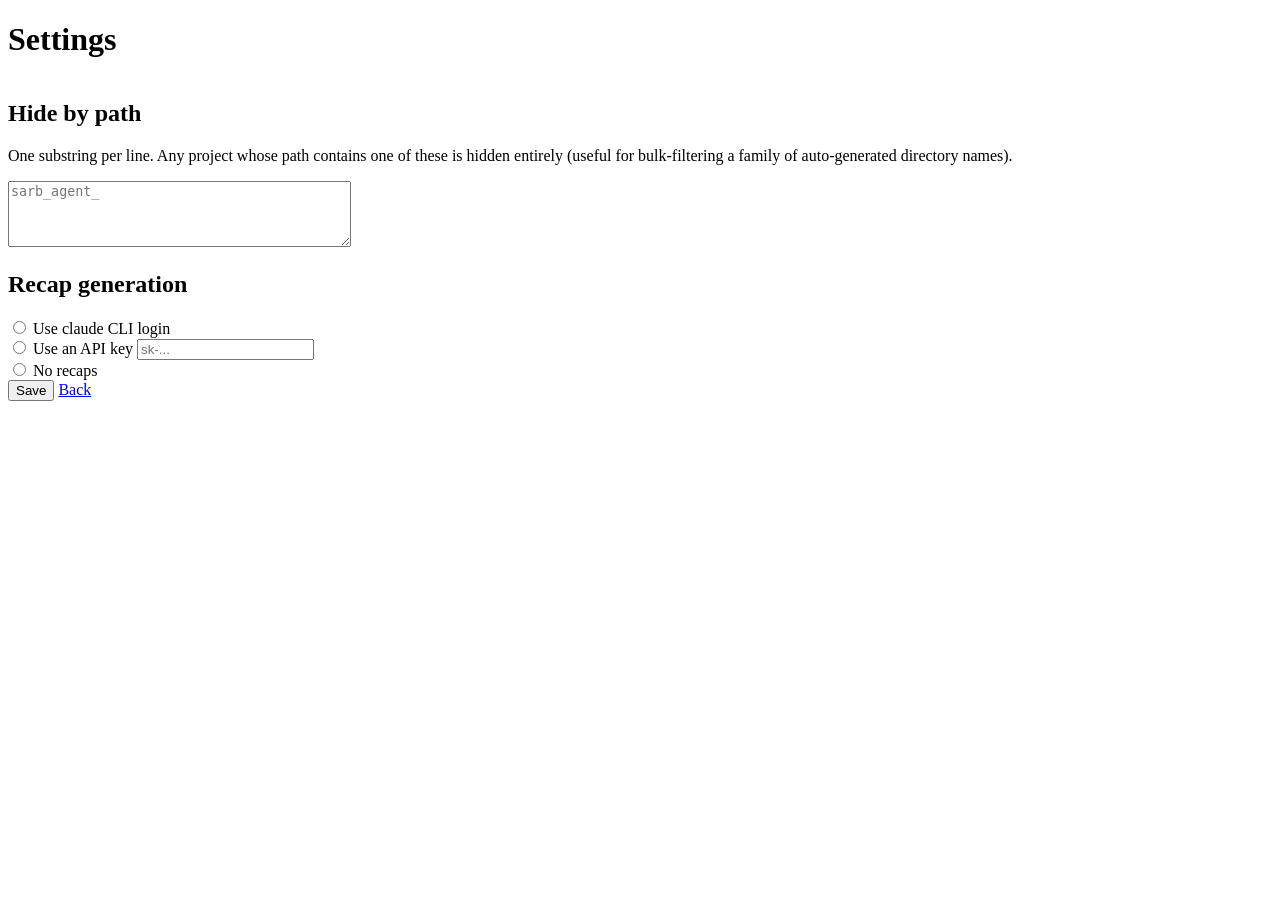
==== reconvene/web/static/settings.html @ 6cc325a1 "feat: add hidden_path_substrings config for bulk-filtering by path Some noise (e.g. a family of auto" ====
<!DOCTYPE html>
<html lang="en">
<head>
  <meta charset="utf-8">
  <title>Reconvene — Settings</title>
  <link rel="stylesheet" href="/style.css">
</head>
<body>
  <h1>Settings</h1>
  <table id="projects"></table>
  <h2>Hide by path</h2>
  <p>One substring per line. Any project whose path contains one of these is hidden entirely
     (useful for bulk-filtering a family of auto-generated directory names).</p>
  <textarea id="hiddenPathSubstrings" rows="4" cols="40" placeholder="sarb_agent_"></textarea>
  <h2>Recap generation</h2>
  <label><input type="radio" name="auth" value="claude_cli"> Use claude CLI login</label><br>
  <label><input type="radio" name="auth" value="api_key"> Use an API key</label>
  <input type="text" id="apiKey" placeholder="sk-..."><br>
  <label><input type="radio" name="auth" value="none"> No recaps</label><br>
  <button id="save">Save</button>
  <a href="/">Back</a>
  <script src="/settings.js"></script>
</body>
</html>
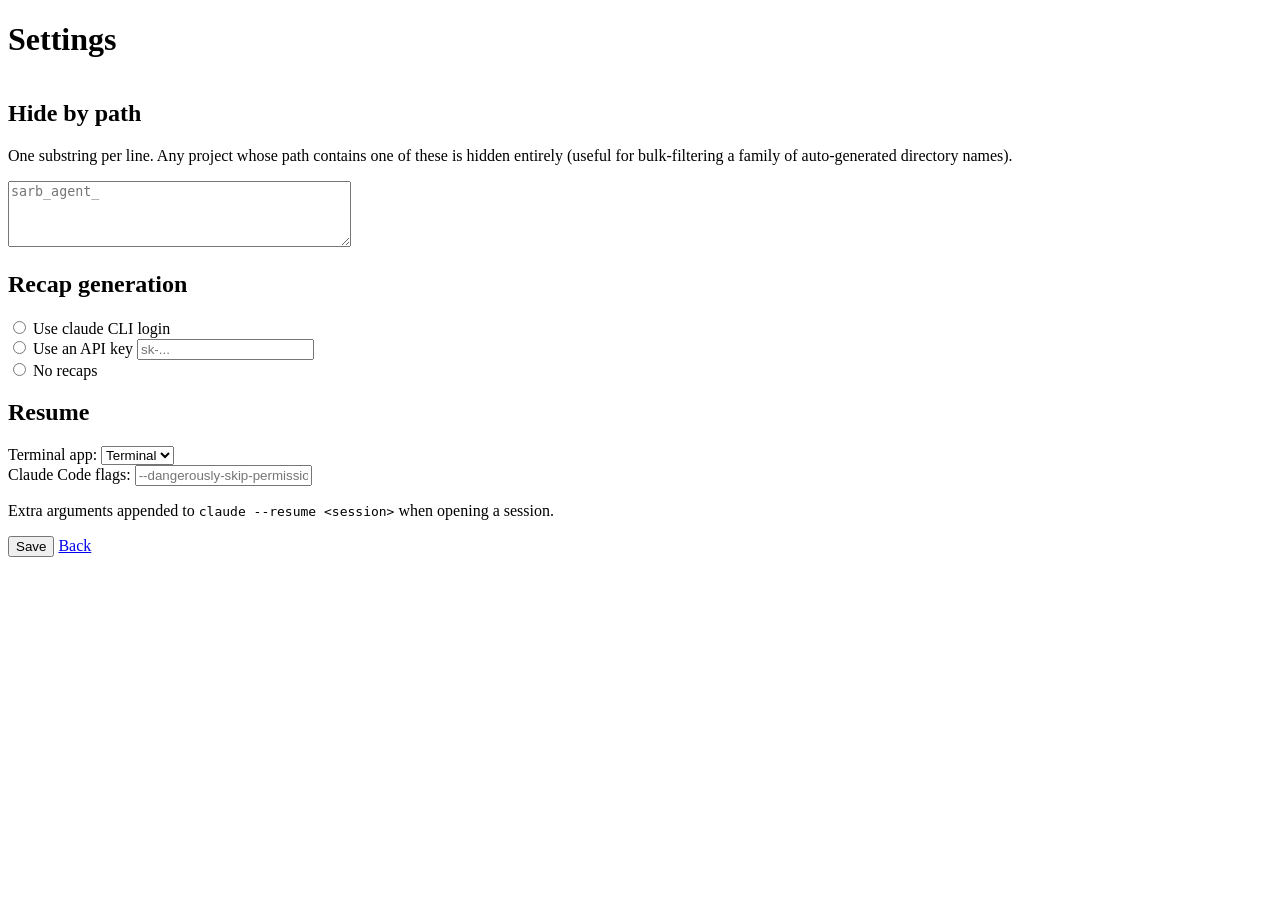
==== commit 934ad755: "feat: configurable terminal app and Claude Code resume flags Resume was hardcoded to Terminal.app wi" ====
--- a/reconvene/web/static/settings.html
+++ b/reconvene/web/static/settings.html
@@ -17,6 +17,15 @@
   <label><input type="radio" name="auth" value="api_key"> Use an API key</label>
   <input type="text" id="apiKey" placeholder="sk-..."><br>
   <label><input type="radio" name="auth" value="none"> No recaps</label><br>
+  <h2>Resume</h2>
+  <label>Terminal app:
+    <select id="terminalApp">
+      <option value="Terminal">Terminal</option>
+      <option value="iTerm2">iTerm2</option>
+    </select>
+  </label><br>
+  <label>Claude Code flags: <input type="text" id="claudeExtraArgs" placeholder="--dangerously-skip-permissions"></label>
+  <p>Extra arguments appended to <code>claude --resume &lt;session&gt;</code> when opening a session.</p>
   <button id="save">Save</button>
   <a href="/">Back</a>
   <script src="/settings.js"></script>
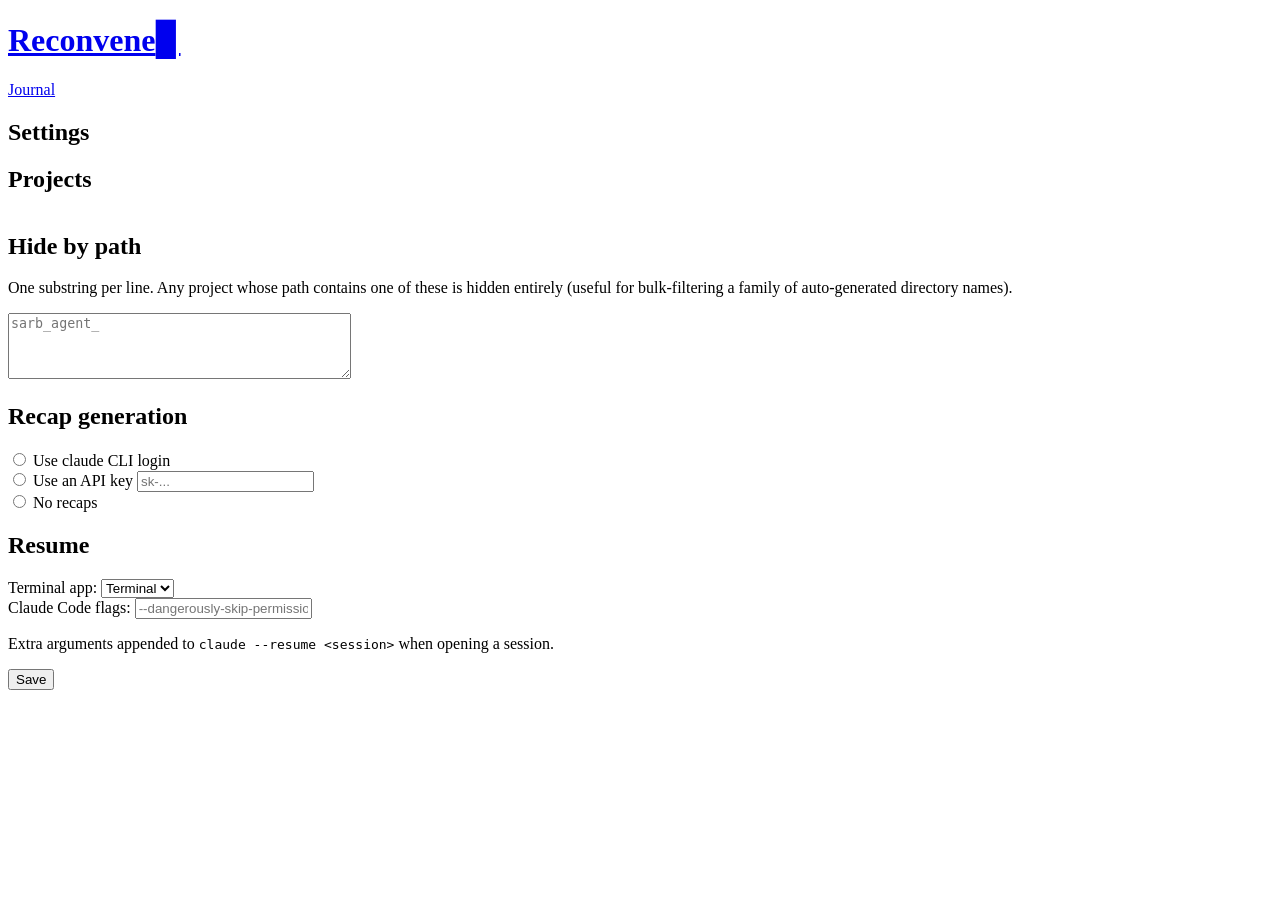
==== commit 77d34462: "feat: add shared topbar and wrap settings sections in panels" ====
--- a/reconvene/web/static/settings.html
+++ b/reconvene/web/static/settings.html
@@ -6,28 +6,40 @@
   <link rel="stylesheet" href="/style.css">
 </head>
 <body>
-  <h1>Settings</h1>
-  <table id="projects"></table>
-  <h2>Hide by path</h2>
-  <p>One substring per line. Any project whose path contains one of these is hidden entirely
-     (useful for bulk-filtering a family of auto-generated directory names).</p>
-  <textarea id="hiddenPathSubstrings" rows="4" cols="40" placeholder="sarb_agent_"></textarea>
-  <h2>Recap generation</h2>
-  <label><input type="radio" name="auth" value="claude_cli"> Use claude CLI login</label><br>
-  <label><input type="radio" name="auth" value="api_key"> Use an API key</label>
-  <input type="text" id="apiKey" placeholder="sk-..."><br>
-  <label><input type="radio" name="auth" value="none"> No recaps</label><br>
-  <h2>Resume</h2>
-  <label>Terminal app:
-    <select id="terminalApp">
-      <option value="Terminal">Terminal</option>
-      <option value="iTerm2">iTerm2</option>
-    </select>
-  </label><br>
-  <label>Claude Code flags: <input type="text" id="claudeExtraArgs" placeholder="--dangerously-skip-permissions"></label>
-  <p>Extra arguments appended to <code>claude --resume &lt;session&gt;</code> when opening a session.</p>
+  <div class="topbar">
+    <a href="/" class="topbar-home"><h1>Reconvene<span class="cursor">▊</span></h1></a>
+    <a href="/">Journal</a>
+  </div>
+  <h2>Settings</h2>
+  <div class="panel">
+    <h2>Projects</h2>
+    <table id="projects"></table>
+  </div>
+  <div class="panel">
+    <h2>Hide by path</h2>
+    <p>One substring per line. Any project whose path contains one of these is hidden entirely
+       (useful for bulk-filtering a family of auto-generated directory names).</p>
+    <textarea id="hiddenPathSubstrings" rows="4" cols="40" placeholder="sarb_agent_"></textarea>
+  </div>
+  <div class="panel">
+    <h2>Recap generation</h2>
+    <label><input type="radio" name="auth" value="claude_cli"> Use claude CLI login</label><br>
+    <label><input type="radio" name="auth" value="api_key"> Use an API key</label>
+    <input type="text" id="apiKey" placeholder="sk-..."><br>
+    <label><input type="radio" name="auth" value="none"> No recaps</label>
+  </div>
+  <div class="panel">
+    <h2>Resume</h2>
+    <label>Terminal app:
+      <select id="terminalApp">
+        <option value="Terminal">Terminal</option>
+        <option value="iTerm2">iTerm2</option>
+      </select>
+    </label><br>
+    <label>Claude Code flags: <input type="text" id="claudeExtraArgs" placeholder="--dangerously-skip-permissions"></label>
+    <p>Extra arguments appended to <code>claude --resume &lt;session&gt;</code> when opening a session.</p>
+  </div>
   <button id="save">Save</button>
-  <a href="/">Back</a>
   <script src="/settings.js"></script>
 </body>
 </html>
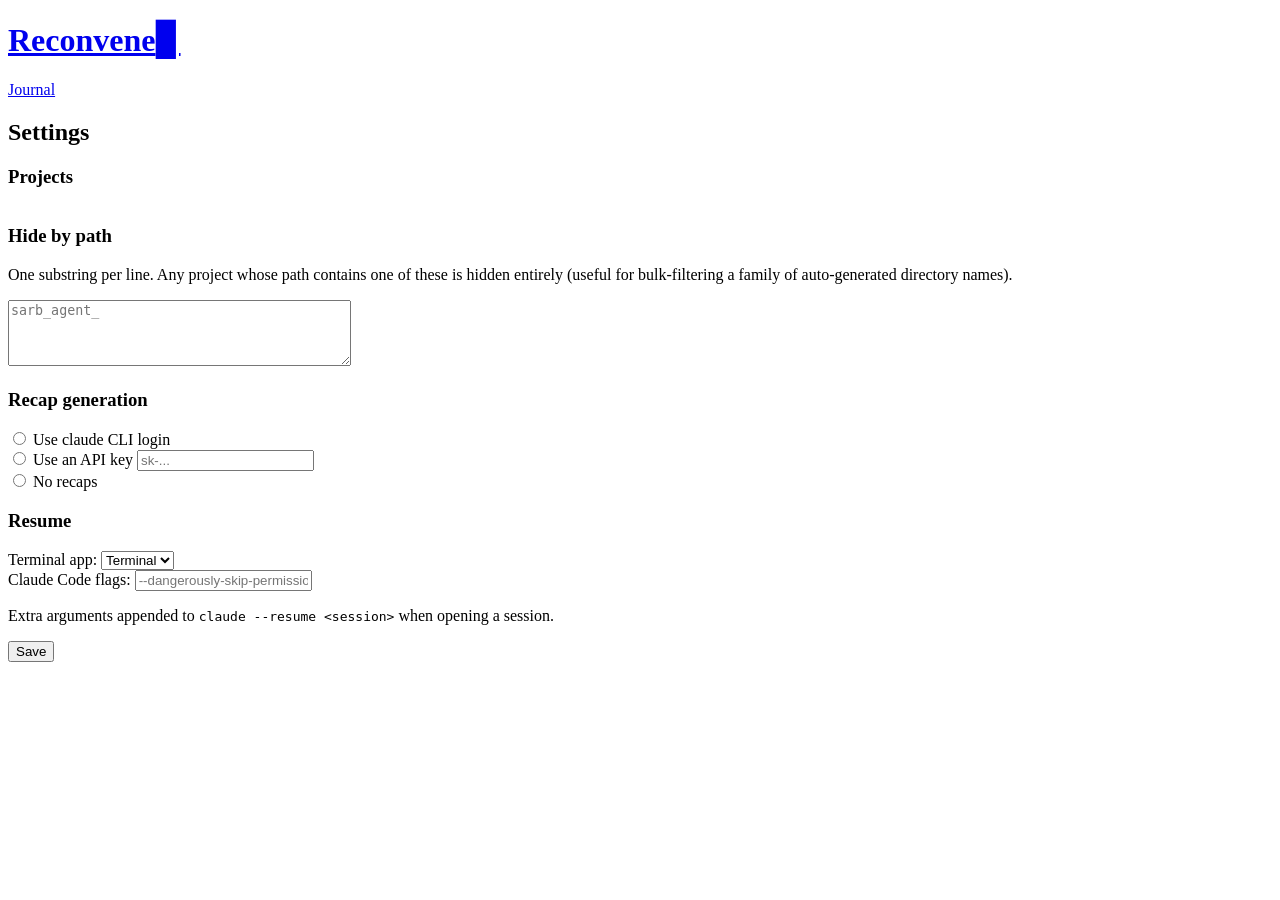
==== commit 74ba0daf: "fix: nest settings section headings under the page title" ====
--- a/reconvene/web/static/settings.html
+++ b/reconvene/web/static/settings.html
@@ -12,24 +12,24 @@
   </div>
   <h2>Settings</h2>
   <div class="panel">
-    <h2>Projects</h2>
+    <h3>Projects</h3>
     <table id="projects"></table>
   </div>
   <div class="panel">
-    <h2>Hide by path</h2>
+    <h3>Hide by path</h3>
     <p>One substring per line. Any project whose path contains one of these is hidden entirely
        (useful for bulk-filtering a family of auto-generated directory names).</p>
     <textarea id="hiddenPathSubstrings" rows="4" cols="40" placeholder="sarb_agent_"></textarea>
   </div>
   <div class="panel">
-    <h2>Recap generation</h2>
+    <h3>Recap generation</h3>
     <label><input type="radio" name="auth" value="claude_cli"> Use claude CLI login</label><br>
     <label><input type="radio" name="auth" value="api_key"> Use an API key</label>
     <input type="text" id="apiKey" placeholder="sk-..."><br>
     <label><input type="radio" name="auth" value="none"> No recaps</label>
   </div>
   <div class="panel">
-    <h2>Resume</h2>
+    <h3>Resume</h3>
     <label>Terminal app:
       <select id="terminalApp">
         <option value="Terminal">Terminal</option>
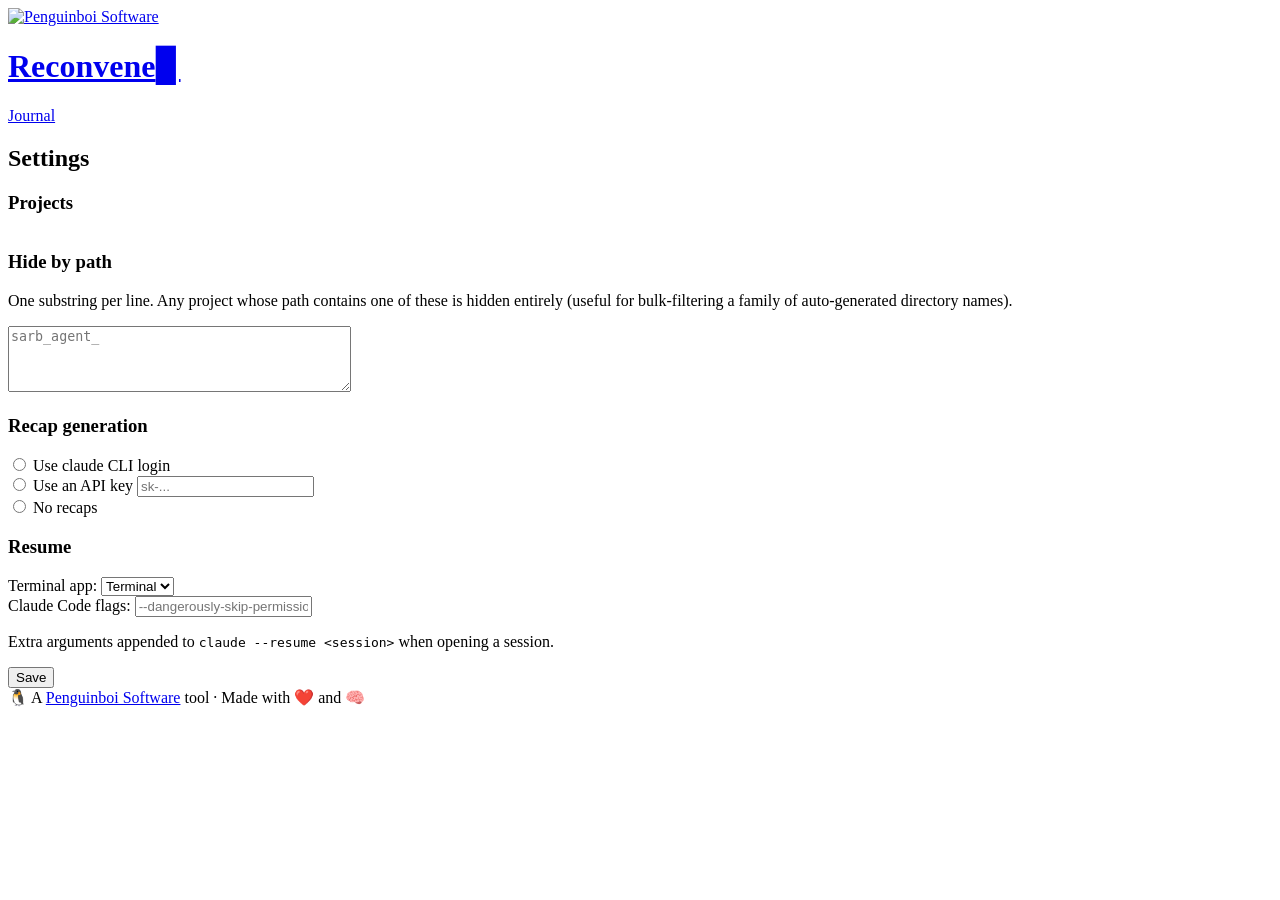
==== commit b3967591: "feat: Penguinboi Software brand polish Tasteful identity + attribution without disrupting the GitHub" ====
--- a/reconvene/web/static/settings.html
+++ b/reconvene/web/static/settings.html
@@ -3,11 +3,15 @@
 <head>
   <meta charset="utf-8">
   <title>Reconvene — Settings</title>
+  <meta name="theme-color" content="#0d1117">
+  <link rel="icon" type="image/png" sizes="32x32" href="/favicon-32x32.png">
+  <link rel="icon" type="image/png" sizes="16x16" href="/favicon-16x16.png">
+  <link rel="apple-touch-icon" href="/apple-touch-icon.png">
   <link rel="stylesheet" href="/style.css">
 </head>
 <body>
   <div class="topbar">
-    <a href="/" class="topbar-home"><h1>Reconvene<span class="cursor">▊</span></h1></a>
+    <a href="/" class="topbar-home"><img class="topbar-logo" src="/favicon.png" alt="Penguinboi Software" width="22" height="22"><h1>Reconvene<span class="cursor">▊</span></h1></a>
     <a href="/">Journal</a>
   </div>
   <h2>Settings</h2>
@@ -40,6 +44,9 @@
     <p>Extra arguments appended to <code>claude --resume &lt;session&gt;</code> when opening a session.</p>
   </div>
   <button id="save">Save</button>
+  <footer class="site-footer">
+    🐧 A <a href="https://penguinboisoftware.com" rel="noopener noreferrer">Penguinboi Software</a> tool · Made with ❤️ and 🧠
+  </footer>
   <script src="/settings.js"></script>
 </body>
 </html>
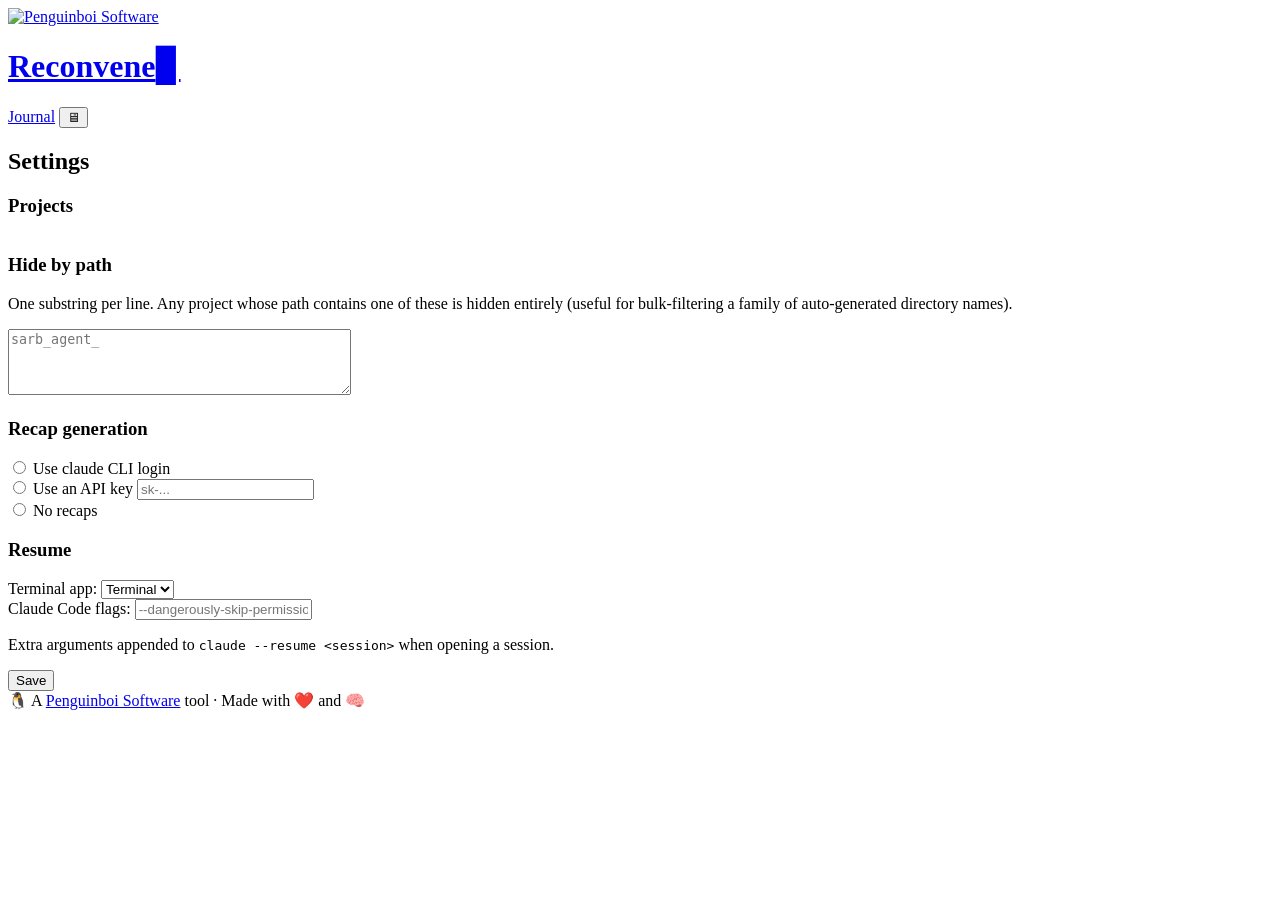
==== commit 098e8fff: "feat: light/dark/auto theme toggle in the web UI A topbar button cycles Auto → Light → Dark (🖥/☀️/🌙)" ====
--- a/reconvene/web/static/settings.html
+++ b/reconvene/web/static/settings.html
@@ -7,12 +7,23 @@
   <link rel="icon" type="image/png" sizes="32x32" href="/favicon-32x32.png">
   <link rel="icon" type="image/png" sizes="16x16" href="/favicon-16x16.png">
   <link rel="apple-touch-icon" href="/apple-touch-icon.png">
+  <script>
+    // Apply a saved explicit theme before the stylesheet paints (avoids a flash of the
+    // wrong theme). "auto"/absent leaves it to the prefers-color-scheme media query.
+    (function () {
+      var t = localStorage.getItem("reconvene-theme");
+      if (t === "light" || t === "dark") document.documentElement.dataset.theme = t;
+    })();
+  </script>
   <link rel="stylesheet" href="/style.css">
 </head>
 <body>
   <div class="topbar">
-    <a href="/" class="topbar-home"><img class="topbar-logo" src="/favicon.png" alt="Penguinboi Software" width="22" height="22"><h1>Reconvene<span class="cursor">▊</span></h1></a>
-    <a href="/">Journal</a>
+    <a href="/" class="topbar-home"><img class="topbar-logo" src="/penguin-mascot.png" alt="Penguinboi Software" width="28" height="28"><h1>Reconvene<span class="cursor">▊</span></h1></a>
+    <div class="topbar-right">
+      <a href="/">Journal</a>
+      <button id="themeToggle" class="theme-toggle" type="button">🖥</button>
+    </div>
   </div>
   <h2>Settings</h2>
   <div class="panel">
@@ -47,6 +58,7 @@
   <footer class="site-footer">
     🐧 A <a href="https://penguinboisoftware.com" rel="noopener noreferrer">Penguinboi Software</a> tool · Made with ❤️ and 🧠
   </footer>
+  <script src="/theme.js"></script>
   <script src="/settings.js"></script>
 </body>
 </html>
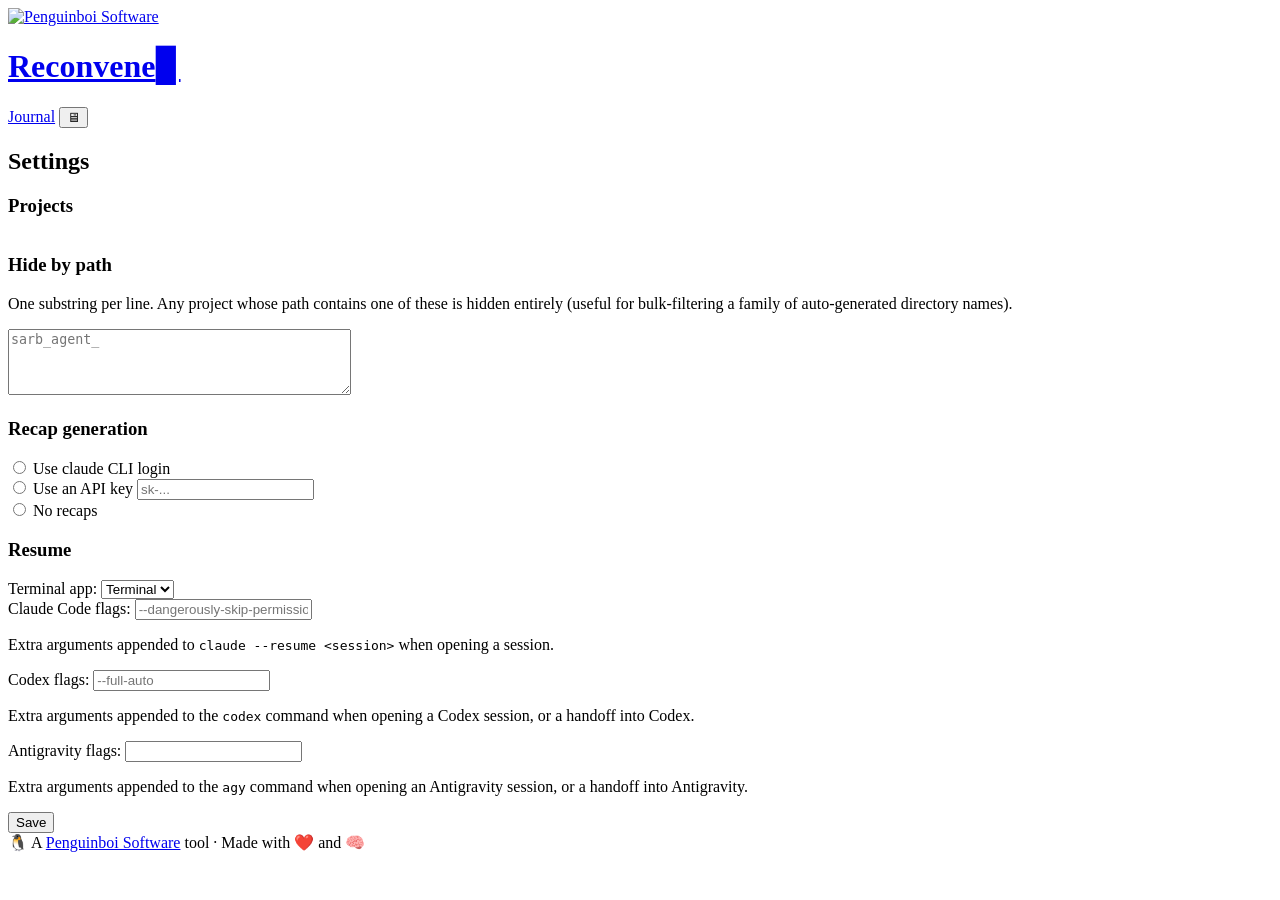
==== commit f3ec267a: "feat: Open in switch for resume and handoff" ====
--- a/reconvene/web/static/settings.html
+++ b/reconvene/web/static/settings.html
@@ -53,6 +53,10 @@
     </label><br>
     <label>Claude Code flags: <input type="text" id="claudeExtraArgs" placeholder="--dangerously-skip-permissions"></label>
     <p>Extra arguments appended to <code>claude --resume &lt;session&gt;</code> when opening a session.</p>
+    <label>Codex flags: <input type="text" id="codexExtraArgs" placeholder="--full-auto"></label>
+    <p>Extra arguments appended to the <code>codex</code> command when opening a Codex session, or a handoff into Codex.</p>
+    <label>Antigravity flags: <input type="text" id="antigravityExtraArgs"></label>
+    <p>Extra arguments appended to the <code>agy</code> command when opening an Antigravity session, or a handoff into Antigravity.</p>
   </div>
   <button id="save">Save</button>
   <footer class="site-footer">
